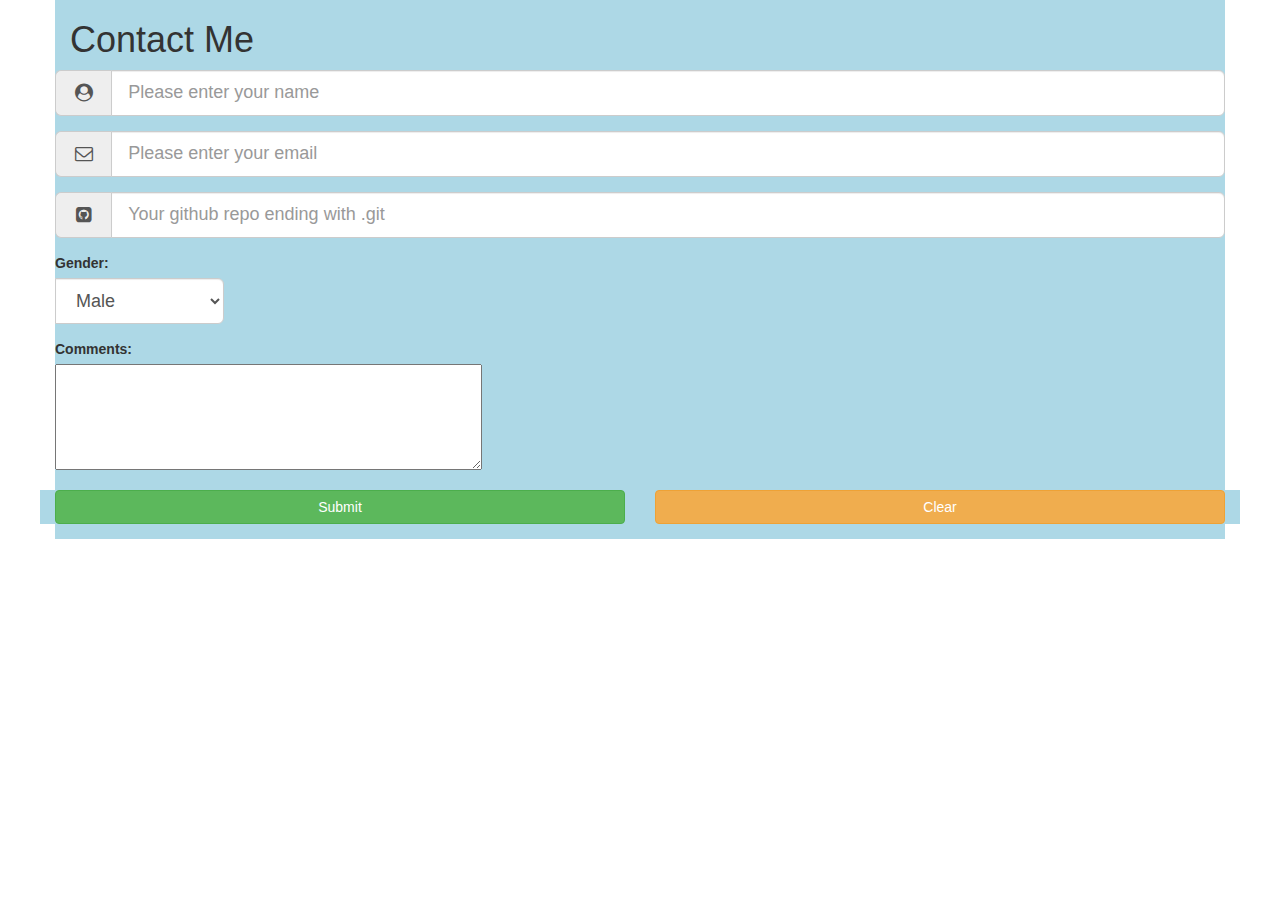
==== contactme.html @ b4a86850 "final" ====
<!DOCTYPE html>
<html lang="en">
<head>
    <meta charset="UTF-8">
    <meta name="viewport" content="width=device-width, initial-scale=1.0">
    <meta http-equiv="X-UA-Compatible" content="ie=edge">
    <link href="https://maxcdn.bootstrapcdn.com/bootstrap/3.3.7/css/bootstrap.min.css" rel="stylesheet" integrity="sha384-BVYiiSIFeK1dGmJRAkycuHAHRg32OmUcww7on3RYdg4Va+PmSTsz/K68vbdEjh4u" crossorigin="anonymous">
    <link href="index.css" rel="stylesheet">
    <title>My Website</title>
</head>
<body>
    <div class="container">
                <div class="row">
                    <div class="col-md-12">
                        <h1 id="contact">Contact Me</h1>
                    </div>
                </div>
                <div class="row">
                        <form action="https://script.google.com/macros/s/AKfycbwX72k-RbNYwnGR_9Ea5Afk4cJ4Zmfk4PqPkzBe7kXJdaOpSgik/exec"
                         method="post">
                        <div class="form-group">
                                <div class="input-group input-group-lg">
                                        <span class="input-group-addon">
                                            <i class="fa fa-user-circle fa-fw"></i>
                                        </span>
                            <input type="text"  name="name" id="name" class="form-control" placeholder="Please enter your name" required>
                        </div>
                        </div>
                        <div class="form-group">
                            <div class="input-group input-group-lg">
                                    <span class="input-group-addon">
                                            <i class="fa fa-envelope-o fa-fw"></i>
                                        </span>
                                        <input type="email" name="email" id="email" class="form-control" 
                                        placeholder="Please enter your email" required>          
                                </div>  
                            </div>
                            <div class="form-group">
                                    <div class="input-group input-group-lg">
                                        <span class="input-group-addon">
                                            <i class="fa fa-github-square fa-fw"></i>
                                        </span>
                                        <input type="text" name="github" id="github" class="form-control" 
                                        placeholder="Your github repo ending with .git" required>
                                    </div>  
                                </div>
                             <div class="form-group">
                                     <div class="input-group input-group-lg">
                                     <label for="comments" class="control-label">Gender:</label>
                                        <select name="gender" id="gender" class="form-control">
                                            <option value="Male">Male</option>
                                            <option value="Female">Female</option>
                                        </select>
                                    </div>  
                                </div>
                                <div class="form-group">
                                    <label for="comments" class="control-label">Comments:</label>
                                    <div>
                                            <textarea name="comments" id="comments" cols="50" rows="5"></textarea>    
                                    </div>
                                </div>
                                <div class="form-group">
                                    <div class="row">
                                        <div class="col-md-6">
                                                <button class="btn btn-success btn-block" type="submit">Submit</button>
                                        </div>
                                        <div class="col-md-6">
                                                <button class="btn btn-warning btn-block" type="reset">Clear</button>
                                            </div>
                                    </div>
                                </div>

                        </form>
                    </div>
                </div>
    </div><!--container-->
    </body>
</html>
---- index.css ----
@import url("https://maxcdn.bootstrapcdn.com/font-awesome/4.7.0/css/font-awesome.min.css");

.panel-heading img{
min-height:180px;
}
.panel-body{
   height:200px;
overflow-y:scroll;
}
#place{
    padding-left: 10px;
}
.row, .col-md-12.panel-image{
    background-color:lightblue;
}

.fan {
    opacity: 0.5;
    box-shadow: 2px 0px 2px green;
    -webkit-transform: rotate(180deg);
    transform: rotate(180deg);

    transition-property: box-shadow, opacity, transform;
    transition-duration: 7s;
    transition-timing-function: ease-in-out;
    
}

.more{
    width:100px;
    -webkit-transition: width 2s;
    transition: width 2s;

}
.more:hover {
    width: 200px;
}
#place, .font-pacifico {
    font-family: 'Pacifico', cursive;
}
.font-berkshireswash{
    font-family: 'Berkshire Swash', cursive;
}
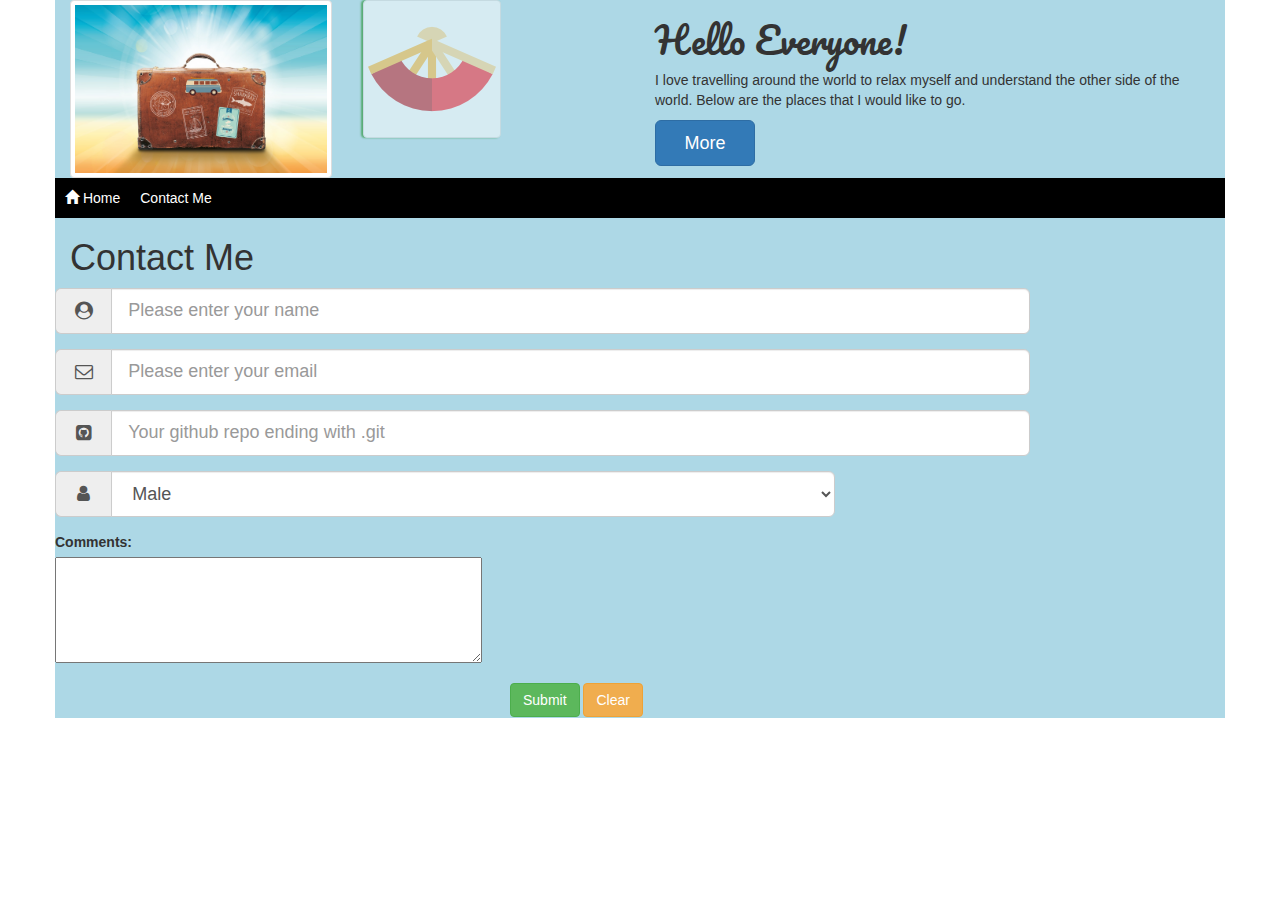
==== commit e10e45d4: "commit3" ====
--- a/contactme.html
+++ b/contactme.html
@@ -5,10 +5,39 @@
     <meta name="viewport" content="width=device-width, initial-scale=1.0">
     <meta http-equiv="X-UA-Compatible" content="ie=edge">
     <link href="https://maxcdn.bootstrapcdn.com/bootstrap/3.3.7/css/bootstrap.min.css" rel="stylesheet" integrity="sha384-BVYiiSIFeK1dGmJRAkycuHAHRg32OmUcww7on3RYdg4Va+PmSTsz/K68vbdEjh4u" crossorigin="anonymous">
+    <link href="https://fonts.googleapis.com/css?family=Berkshire+Swash|Pacifico" rel="stylesheet">
     <link href="index.css" rel="stylesheet">
     <title>My Website</title>
 </head>
-<body>
+<body><div class="container">
+    <div class="row">
+           <div class=" col-md-3">
+                   <img src="images/luggage.jpg" class="luggage img-responsive img-rounded img-thumbnail">
+               </div>
+           <div class=" col-md-3">
+               <img src="images/fan.png"
+                class="fan img-responsive img-rounded img-thumbnail">
+           </div>
+           <div class="col-md-6">
+           <h1 class="font-pacifico">Hello Everyone!</h1>
+           <p></p>
+           <p> I love travelling around the world to relax myself and understand the other side of the world. Below are the places that I would like to go.</p>
+           <p>
+               <a href="http://www.earthtrekkers.com/our-around-the-world-itinerary/" 
+                   class="more btn btn-primary btn-lg">
+                 More
+           </a>
+           </p> 
+           </div>
+   </div> <!--end first row-->
+
+   <div class="row">
+           <div class="col-md-1-12">
+                   <ul>
+                           <li> <a href="index.html"><span class="glyphicon glyphicon-home" aria-hidden="true"></span> Home</a> </li>
+                           <li><a href="#contactme">Contact Me</a> </li>
+                   </ul>
+               </div>
     <div class="container">
                 <div class="row">
                     <div class="col-md-12">
@@ -19,15 +48,17 @@
                         <form action="https://script.google.com/macros/s/AKfycbwX72k-RbNYwnGR_9Ea5Afk4cJ4Zmfk4PqPkzBe7kXJdaOpSgik/exec"
                          method="post">
                         <div class="form-group">
-                                <div class="input-group input-group-lg">
+                                <div class="input-group input-group-lg col-xs-10">
                                         <span class="input-group-addon">
                                             <i class="fa fa-user-circle fa-fw"></i>
                                         </span>
                             <input type="text"  name="name" id="name" class="form-control" placeholder="Please enter your name" required>
                         </div>
                         </div>
+                    </div>
+                    <div class = "row">
                         <div class="form-group">
-                            <div class="input-group input-group-lg">
+                            <div class="input-group input-group-lg col-xs-10">
                                     <span class="input-group-addon">
                                             <i class="fa fa-envelope-o fa-fw"></i>
                                         </span>
@@ -35,8 +66,10 @@
                                         placeholder="Please enter your email" required>          
                                 </div>  
                             </div>
+                        </div>
+                        <div class="row">
                             <div class="form-group">
-                                    <div class="input-group input-group-lg">
+                                    <div class="input-group input-group-lg col-xs-10">
                                         <span class="input-group-addon">
                                             <i class="fa fa-github-square fa-fw"></i>
                                         </span>
@@ -44,35 +77,42 @@
                                         placeholder="Your github repo ending with .git" required>
                                     </div>  
                                 </div>
+                            </div>
+                            <div class="row">
                              <div class="form-group">
-                                     <div class="input-group input-group-lg">
-                                     <label for="comments" class="control-label">Gender:</label>
+                                     <div class="input-group input-group-lg col-xs-8">
+                                        <span class="input-group-addon">
+                                            <i class="fa fa-user fa-fw"></i>
+                                        </span>
                                         <select name="gender" id="gender" class="form-control">
                                             <option value="Male">Male</option>
                                             <option value="Female">Female</option>
                                         </select>
                                     </div>  
                                 </div>
+                            </div>
+                            <div class="row">
                                 <div class="form-group">
                                     <label for="comments" class="control-label">Comments:</label>
-                                    <div>
+                                    <div >
                                             <textarea name="comments" id="comments" cols="50" rows="5"></textarea>    
                                     </div>
                                 </div>
+                            </div>
+                            <div class="row">
                                 <div class="form-group">
-                                    <div class="row">
-                                        <div class="col-md-6">
-                                                <button class="btn btn-success btn-block" type="submit">Submit</button>
+                                        <div class="col-md-4">
                                         </div>
-                                        <div class="col-md-6">
-                                                <button class="btn btn-warning btn-block" type="reset">Clear</button>
+                                    <div class="col-md-4 buttons">
+                                                <button class="btn btn-success " type="submit">Submit</button>
+                                                <button class="btn btn-warning" type="reset">Clear</button>  
                                             </div>
+                                        <div class="col-md-4">
                                     </div>
                                 </div>
-
                         </form>
-                    </div>
-                </div>
+             </div>
+            
     </div><!--container-->
     </body>
 </html>--- a/index.css
+++ b/index.css
@@ -1,17 +1,47 @@
 @import url("https://maxcdn.bootstrapcdn.com/font-awesome/4.7.0/css/font-awesome.min.css");
+
+ul{
+list-style-type: none;
+padding: 0;
+margin:0;
+background-color: black;
+overflow:hidden
+
+}
+li{
+    float:left;        
+}
+li a {
+    display:block;
+    color:white;
+    padding:10px;
+    text-align:center;
+  
+}
+li a:hover{
+    background-color:cyan;
+    text-decoration: none; 
+}
+li a:active {
+    background-color: #4CAF50;
+    color: white;
+}
 
 .panel-heading img{
 min-height:180px;
 }
 .panel-body{
    height:200px;
-overflow-y:scroll;
+   overflow-y:scroll;
 }
 #place{
     padding-left: 10px;
 }
 .row, .col-md-12.panel-image{
     background-color:lightblue;
+}
+.buttons{
+    margin-left: 50px;
 }
 
 .fan {
@@ -25,6 +55,7 @@
     transition-timing-function: ease-in-out;
     
 }
+
 
 .more{
     width:100px;
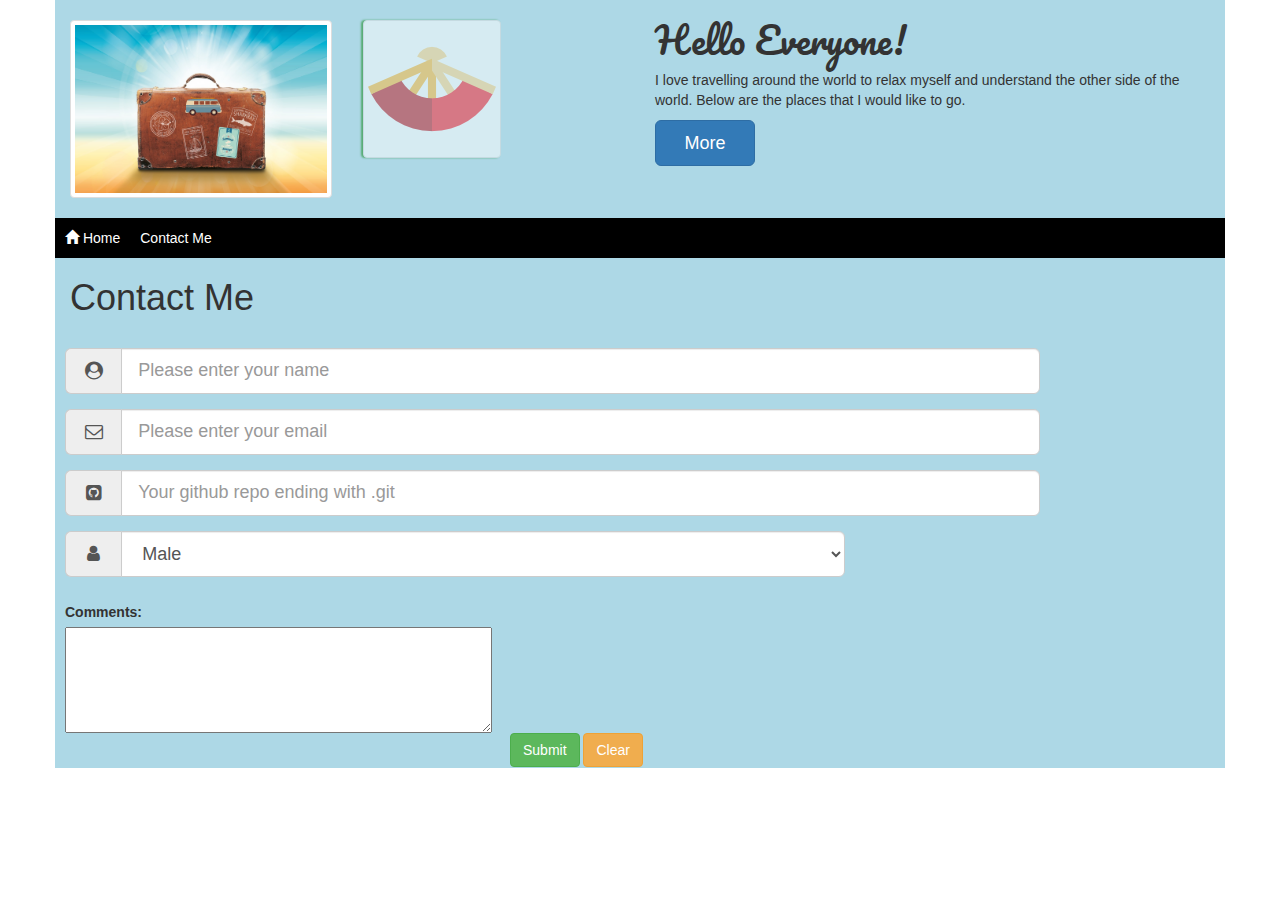
==== commit 82afa22f: "updated2" ====
--- a/contactme.html
+++ b/contactme.html
@@ -9,27 +9,28 @@
     <link href="index.css" rel="stylesheet">
     <title>My Website</title>
 </head>
-<body><div class="container">
-    <div class="row">
-           <div class=" col-md-3">
-                   <img src="images/luggage.jpg" class="luggage img-responsive img-rounded img-thumbnail">
+<body> 
+    <div class="container">
+        <div class="row toprow">
+               <div class=" col-md-3">
+                       <img src="images/luggage.jpg" class="luggage img-responsive img-rounded img-thumbnail">
+                   </div>
+               <div class=" col-md-3">
+                   <img src="images/fan.png"
+                    class="fan img-responsive img-rounded img-thumbnail">
                </div>
-           <div class=" col-md-3">
-               <img src="images/fan.png"
-                class="fan img-responsive img-rounded img-thumbnail">
-           </div>
-           <div class="col-md-6">
-           <h1 class="font-pacifico">Hello Everyone!</h1>
-           <p></p>
-           <p> I love travelling around the world to relax myself and understand the other side of the world. Below are the places that I would like to go.</p>
-           <p>
-               <a href="http://www.earthtrekkers.com/our-around-the-world-itinerary/" 
-                   class="more btn btn-primary btn-lg">
-                 More
-           </a>
-           </p> 
-           </div>
-   </div> <!--end first row-->
+               <div class="col-md-6">
+               <h1 class="font-pacifico">Hello Everyone!</h1>
+               <p></p>
+               <p> I love travelling around the world to relax myself and understand the other side of the world. Below are the places that I would like to go.</p>
+               <p>
+                   <a href="http://www.earthtrekkers.com/our-around-the-world-itinerary/" 
+                       class="more btn btn-primary btn-lg" target="_blank">
+                     More
+               </a>
+               </p> 
+               </div>
+       </div><!--end first row-->
 
    <div class="row">
            <div class="col-md-1-12">
@@ -93,8 +94,9 @@
                             </div>
                             <div class="row">
                                 <div class="form-group">
+                                    <p></p>
                                     <label for="comments" class="control-label">Comments:</label>
-                                    <div >
+                                    <div>
                                             <textarea name="comments" id="comments" cols="50" rows="5"></textarea>    
                                     </div>
                                 </div>
--- a/index.css
+++ b/index.css
@@ -1,15 +1,19 @@
 @import url("https://maxcdn.bootstrapcdn.com/font-awesome/4.7.0/css/font-awesome.min.css");
 
+.luggage, .fan{
+margin:20px auto;
+}
 ul{
 list-style-type: none;
 padding: 0;
 margin:0;
+
 background-color: black;
 overflow:hidden
 
 }
 li{
-    float:left;        
+    float:left;     
 }
 li a {
     display:block;
@@ -30,9 +34,15 @@
 .panel-heading img{
 min-height:180px;
 }
+
 .panel-body{
+    overflow:scroll;
    height:200px;
-   overflow-y:scroll;
+    }
+
+.panel-footer{
+    position:relative;
+    min-height:50px;
 }
 #place{
     padding-left: 10px;
@@ -71,4 +81,11 @@
 }
 .font-berkshireswash{
     font-family: 'Berkshire Swash', cursive;
-}+}
+.input-group, label, textarea{
+    position:relative;
+    top: 20px;
+    left: 10px;
+}
+
+
